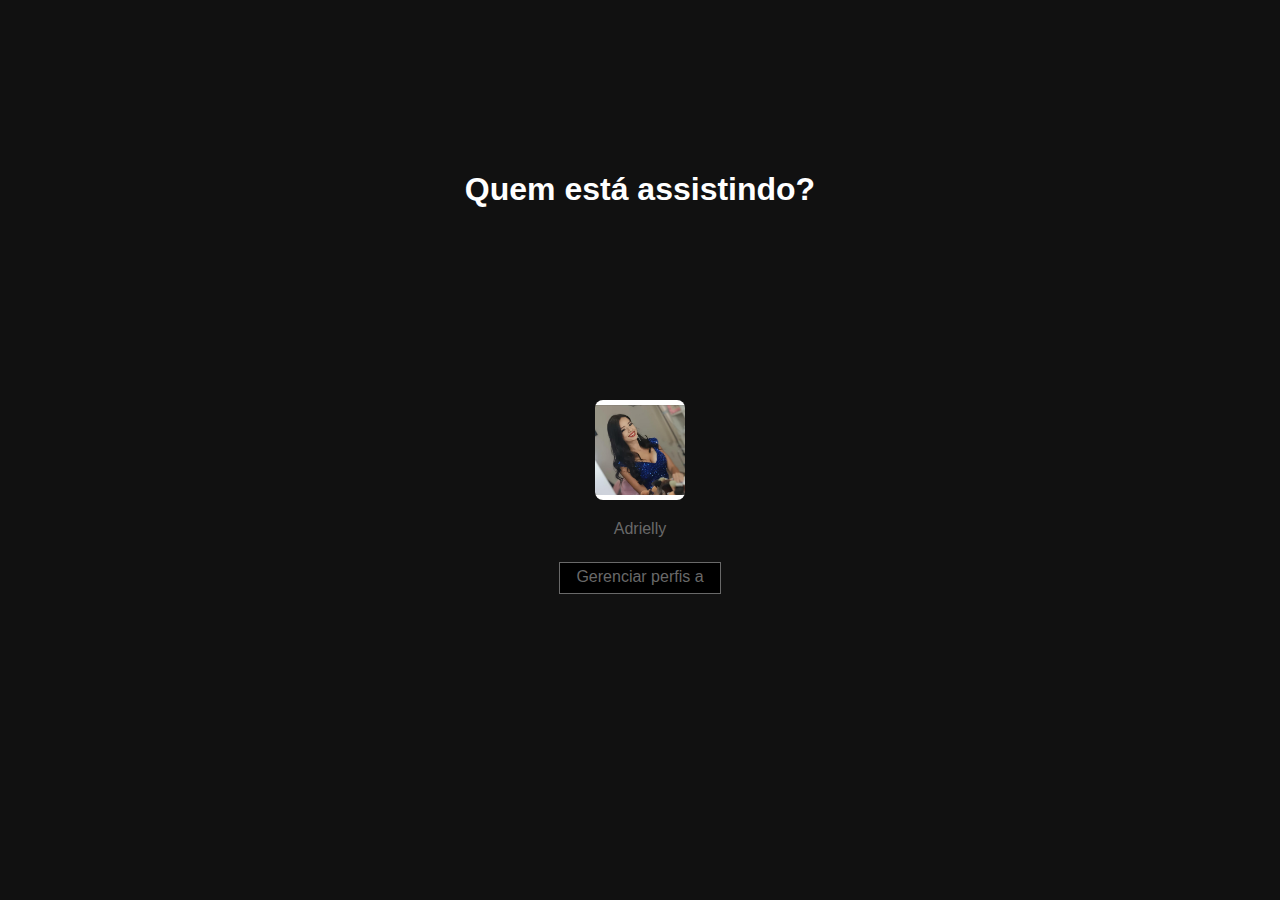
==== index.html @ ef58df53 "Add files via upload" ====
<!DOCTYPE html>
<html lang="pt-br">
<head>
    <meta charset="UTF-8">
    <meta http-equiv="X-UA-Compatible" content="IE=edge">
    <meta name="viewport" content="width=device-width, initial-scale=1.0">
    <link rel="shortcut icon" href="imagens/favicon.ico" type="image/x-icon">
    <title>Netflix</title>
    <link rel="stylesheet" href="style.css">    
    <link rel="stylesheet" href="mediaQuery.css">
    <link
    rel="stylesheet"
    href="https://cdnjs.cloudflare.com/ajax/libs/animate.css/4.1.1/animate.min.css"
  />

</head>
<body>
    <h1 class="animate__animated animate__fadeInDown">Quem está assistindo?</h1>
    <a href="principal.html" target="_parent" >
        <div id="bruna" >
        </div>
    </a>
    <p>Adrielly</p>
    <div id="perfis">
        Gerenciar perfis
        a
    </div>
</body>
</html>
---- style.css ----
@charset "UTF-8";

/* PARA CELULAR */ 
* {
    font-family: Arial, Helvetica, sans-serif;
}

body {
    background-color: rgb(17, 17, 17);
}

h1 {
    text-align: center;
    position: relative;
    top: 150px;
    color: white;
}

div#bruna {
    background-image: url(imagens/Screenshot_1.png);
    background-position: center center;
    background-size: contain;
    background-repeat: no-repeat;
    position: absolute;
    top: 50%;
    left: 50%;
    transform: translate(-50%, -50%);
    border-radius: 8px;
    background-color: white;
    width: 90px;
    height: 100px;
 
    transition: transform 0.3s ease;
}

div#bruna:hover {
    transform: translate(-50%, -60%);
}

p {
    color: rgb(105, 105, 105);
    position: absolute;
    top: 50%;
    left: 50%;
    transform: translate(-50%, 300%);
}

div#perfis {
    position: absolute;
    top: 50%;
    left: 50%;
    transform: translate(-50%, 350%);
    padding: 5px;
    border: 1px solid rgb(105, 105, 105);
    background-color: black;
    color: rgb(105, 105, 105);
    height: 20px;
    width: 150px;
    text-align: center;
    margin: 5px white;
}
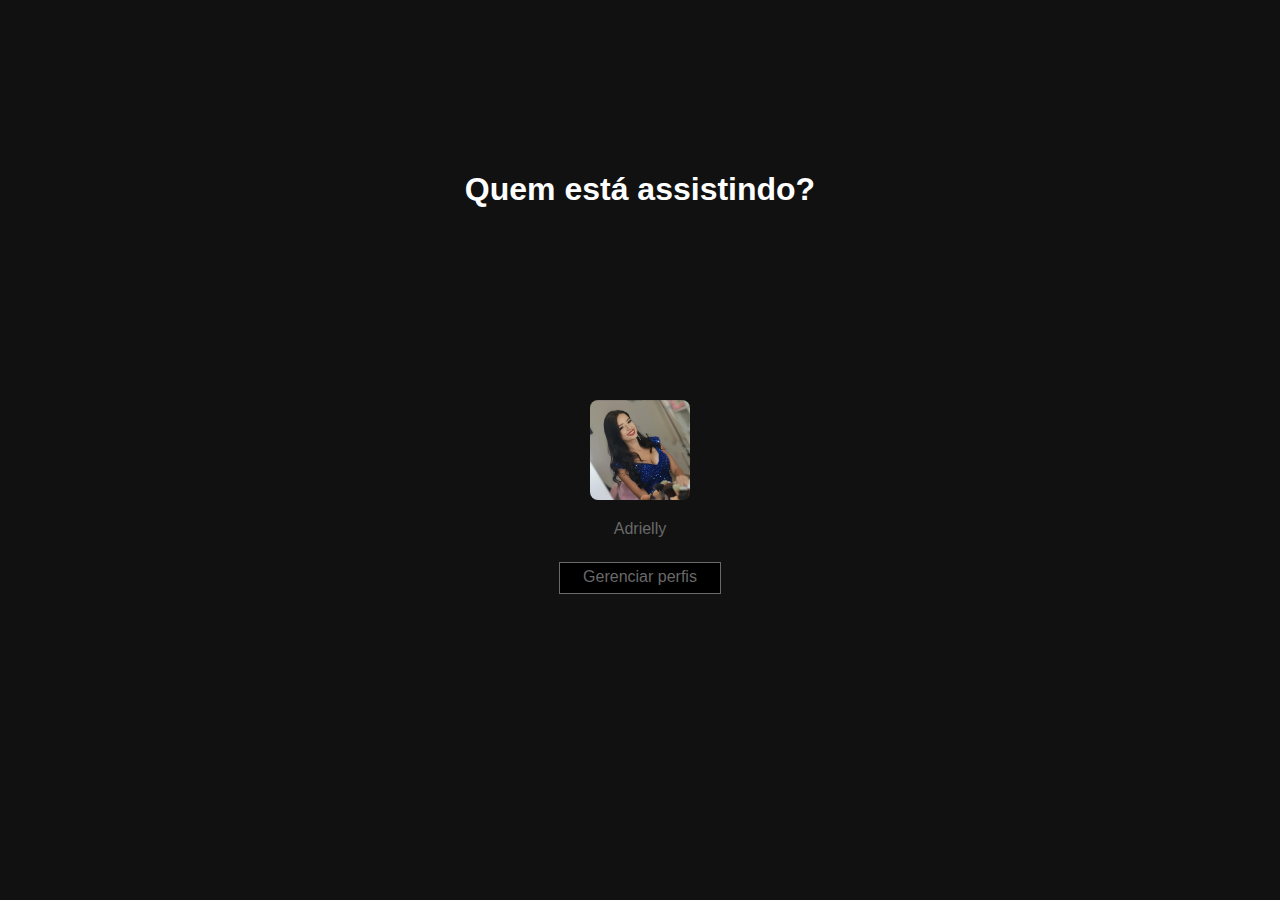
==== commit c8c69cc3: "Add files via upload" ====
--- a/index.html
+++ b/index.html
@@ -23,7 +23,6 @@
     <p>Adrielly</p>
     <div id="perfis">
         Gerenciar perfis
-        a
     </div>
 </body>
 </html>
--- a/style.css
+++ b/style.css
@@ -27,7 +27,7 @@
     transform: translate(-50%, -50%);
     border-radius: 8px;
     background-color: white;
-    width: 90px;
+    width: 100px;
     height: 100px;
  
     transition: transform 0.3s ease;
